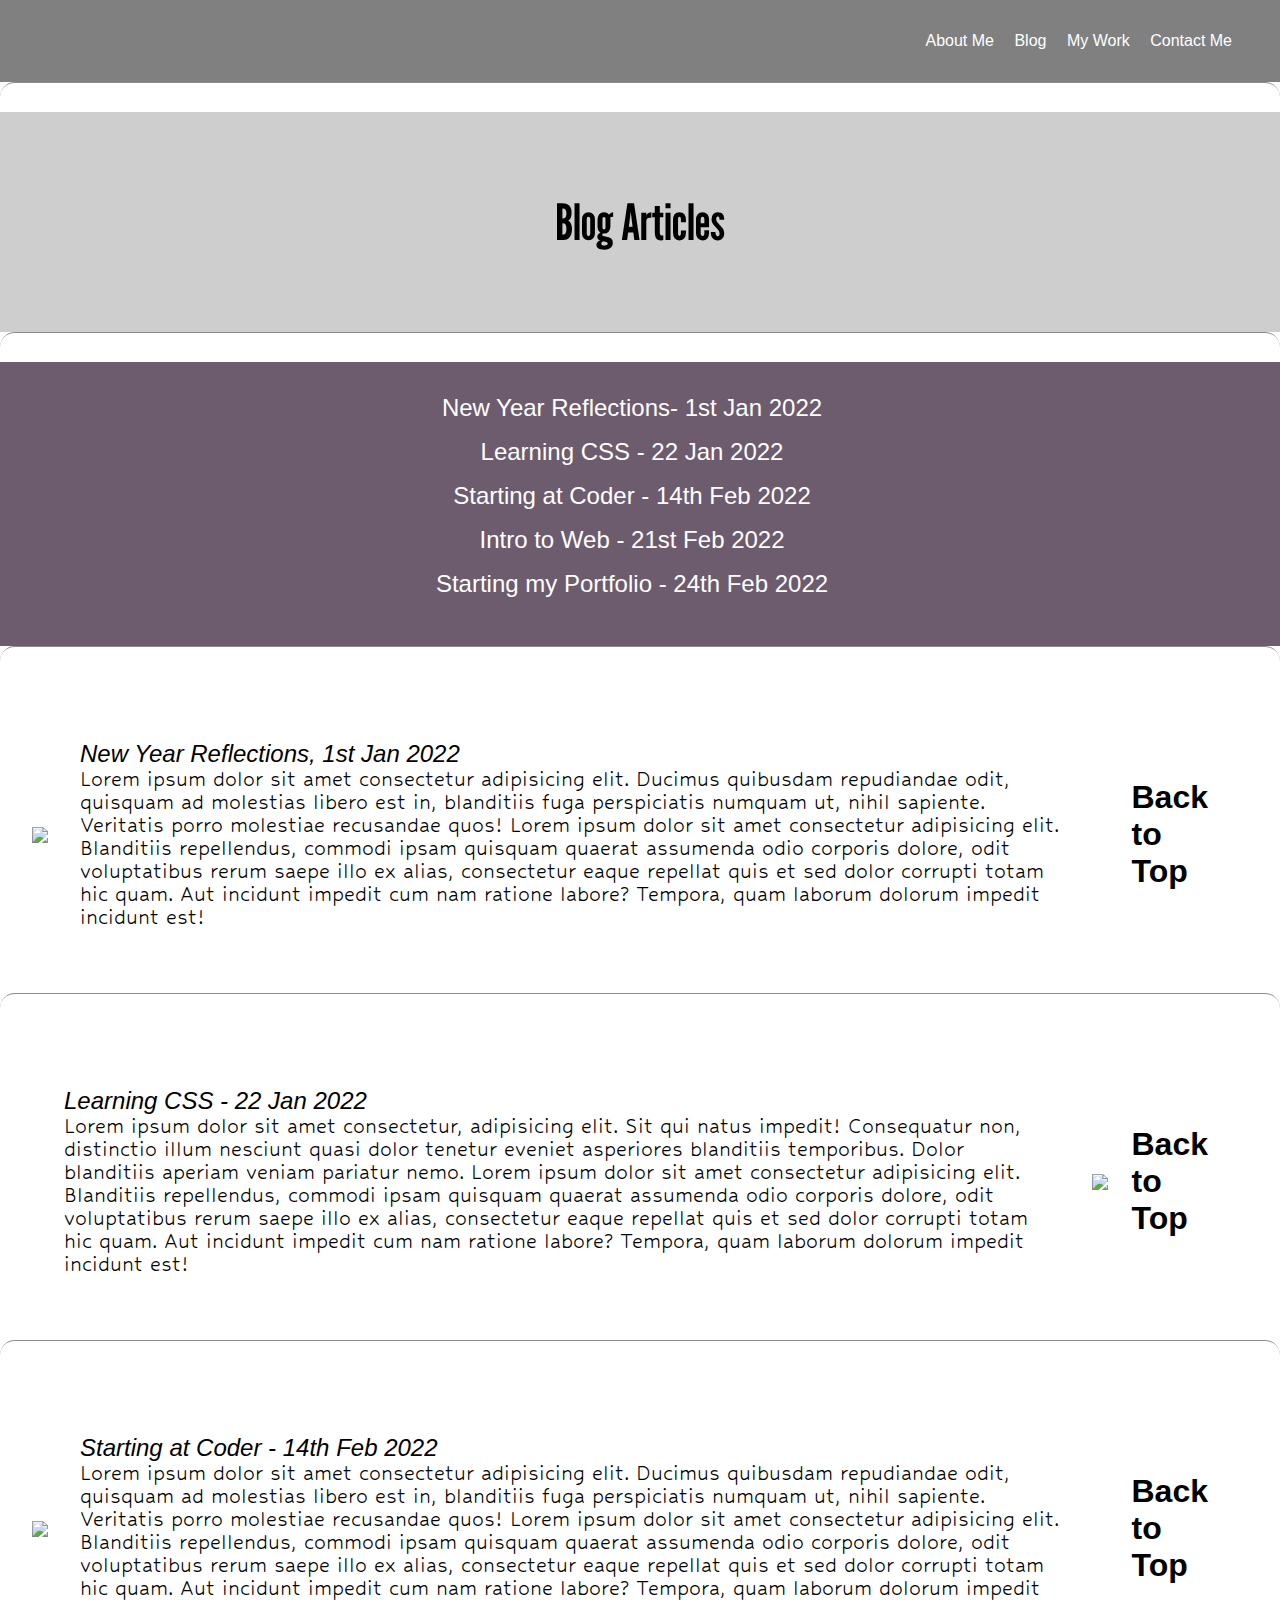
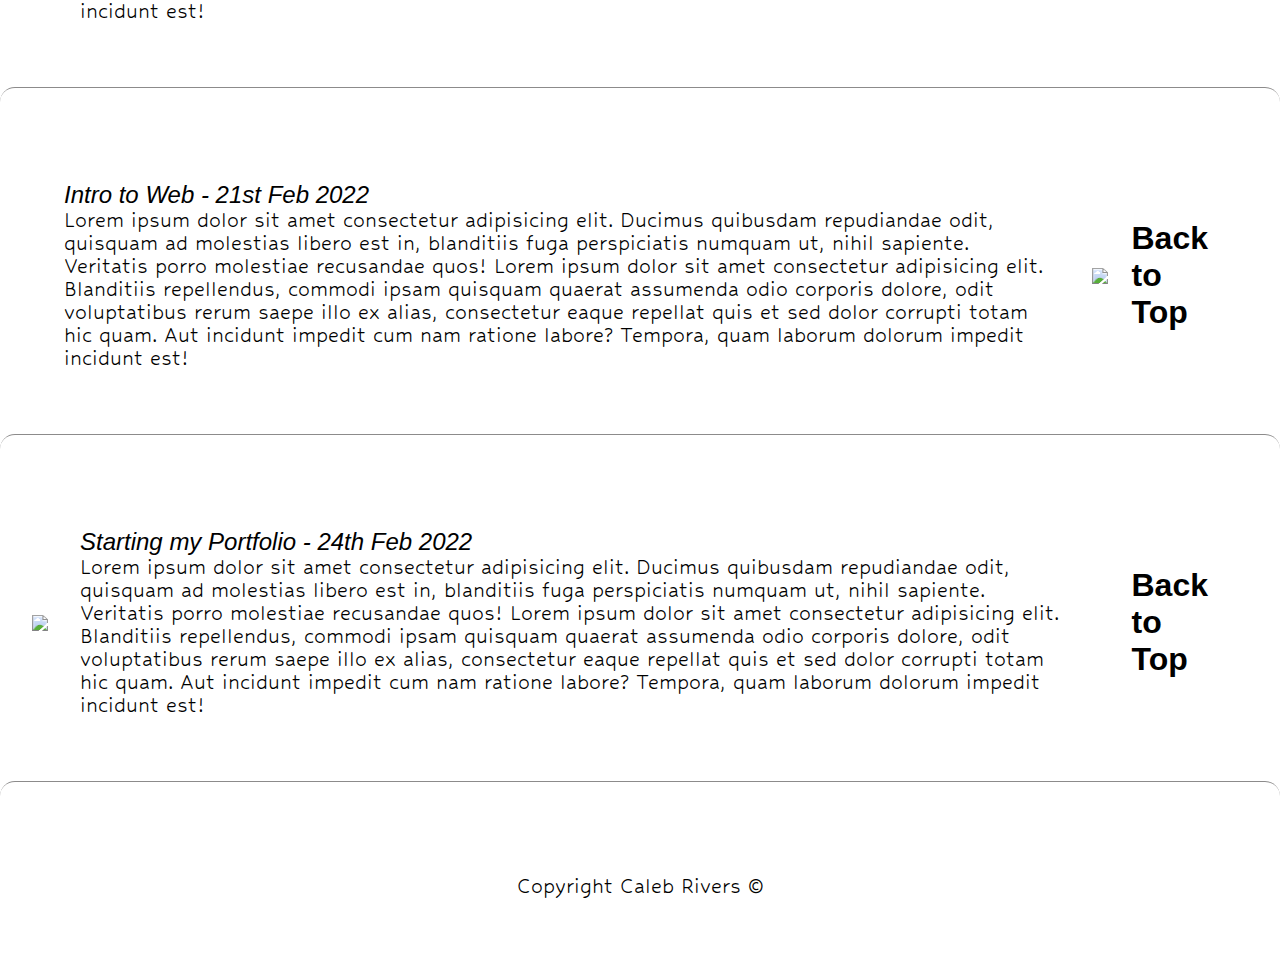
==== blog.html @ eaf16edc "initial commit" ====
<!DOCTYPE html>
<html lang="en">
  <head>
    <meta charset="UTF-8" />
    <meta http-equiv="X-UA-Compatible" content="IE=edge" />
    <meta name="viewport" content="width=device-width, initial-scale=1.0" />
    <link rel="stylesheet" href="css/styles.css" />
    <title>Blogs</title>
  </head>
  <body>
    <header>
      <img class="Icon" src="http://placekitten.com/75/75" alt="" />
      <div class="Icon"></div>
      <nav>
        <ul>
          <li><a href="index.html">About Me</a></li>
          <li><a href="blog.html">Blog</a></li>
          <li><a href="my_work.html">My Work</a></li>
          <li><a href="contact_me.html">Contact Me</a></li>
        </ul>
      </nav>
    </header>
    <hr />

    <h1 class="jumbo">Blog Articles</h1>

    <hr />
    <div id="top" class="blog-menu">
      <a href="#blog1"> New Year Reflections- 1st Jan 2022</a>
      <a href="#blog2">Learning CSS - 22 Jan 2022</a>
      <a href="#blog3">Starting at Coder - 14th Feb 2022</a>
      <a href="#blog4">Intro to Web - 21st Feb 2022</a>
      <a href="#blog5">Starting my Portfolio - 24th Feb 2022</a>
    </div>

    <hr />

    <article id="blog1" class="full-width">
      <img src="http://www.placekitten.com/400/400" />

      <p>
        <em>New Year Reflections, 1st Jan 2022</em><br />

        Lorem ipsum dolor sit amet consectetur adipisicing elit. Ducimus
        quibusdam repudiandae odit, quisquam ad molestias libero est in,
        blanditiis fuga perspiciatis numquam ut, nihil sapiente. Veritatis porro
        molestiae recusandae quos!
        Lorem ipsum dolor sit amet consectetur adipisicing elit. Blanditiis repellendus, commodi ipsam quisquam quaerat assumenda odio corporis dolore, odit voluptatibus rerum saepe illo ex alias, consectetur eaque repellat quis et sed dolor corrupti totam hic quam. Aut incidunt impedit cum nam ratione labore? Tempora, quam laborum dolorum impedit incidunt est!
      </p>

      <a id="totop" href="#top">
        <h2>Back to Top</h2>
      </a>
    </article>
    <hr />

    <article id="blog2" class="align-right, full-width">
      <p class="flex-order">
        <em>Learning CSS - 22 Jan 2022</em><br />
        Lorem ipsum dolor sit amet consectetur, adipisicing elit. Sit qui natus
        impedit! Consequatur non, distinctio illum nesciunt quasi dolor tenetur
        eveniet asperiores blanditiis temporibus. Dolor blanditiis aperiam
        veniam pariatur nemo.
        Lorem ipsum dolor sit amet consectetur adipisicing elit. Blanditiis repellendus, commodi ipsam quisquam quaerat assumenda odio corporis dolore, odit voluptatibus rerum saepe illo ex alias, consectetur eaque repellat quis et sed dolor corrupti totam hic quam. Aut incidunt impedit cum nam ratione labore? Tempora, quam laborum dolorum impedit incidunt est!
      </p>
      <img src="http://www.placekitten.com/400/400" />
      <a id="totop" href="#top">
        <h2>Back to Top</h2>
      </a>
    </article>
    <hr />

    <article id="blog3" class="full-width">
      <img src="http://www.placekitten.com/400/400" />
      <p>
        <em>Starting at Coder - 14th Feb 2022</em><br />
        Lorem ipsum dolor sit amet consectetur adipisicing elit. Ducimus
        quibusdam repudiandae odit, quisquam ad molestias libero est in,
        blanditiis fuga perspiciatis numquam ut, nihil sapiente. Veritatis porro
        molestiae recusandae quos!
        Lorem ipsum dolor sit amet consectetur adipisicing elit. Blanditiis repellendus, commodi ipsam quisquam quaerat assumenda odio corporis dolore, odit voluptatibus rerum saepe illo ex alias, consectetur eaque repellat quis et sed dolor corrupti totam hic quam. Aut incidunt impedit cum nam ratione labore? Tempora, quam laborum dolorum impedit incidunt est!
      </p>
      <a id="totop" href="#top">
        <h2>Back to Top</h2>
      </a>
    </article>
    <hr />

    <article id="blog4" class="align-right full-width">
      <p class="flex-order">
        <em>Intro to Web - 21st Feb 2022</em><br />
        Lorem ipsum dolor sit amet consectetur adipisicing elit. Ducimus
        quibusdam repudiandae odit, quisquam ad molestias libero est in,
        blanditiis fuga perspiciatis numquam ut, nihil sapiente. Veritatis porro
        molestiae recusandae quos!
        Lorem ipsum dolor sit amet consectetur adipisicing elit. Blanditiis repellendus, commodi ipsam quisquam quaerat assumenda odio corporis dolore, odit voluptatibus rerum saepe illo ex alias, consectetur eaque repellat quis et sed dolor corrupti totam hic quam. Aut incidunt impedit cum nam ratione labore? Tempora, quam laborum dolorum impedit incidunt est!
      </p>

      <img src="http://www.placekitten.com/400/400" />
      <a id="totop" href="#top">
        <h2>Back to Top</h2>
      </a>
    </article>
    <hr />

    <article id="blog5" class="full-width">
      <img src="http://www.placekitten.com/400/400" />
      <p>
        <em>Starting my Portfolio - 24th Feb 2022</em><br />
        Lorem ipsum dolor sit amet consectetur adipisicing elit. Ducimus
        quibusdam repudiandae odit, quisquam ad molestias libero est in,
        blanditiis fuga perspiciatis numquam ut, nihil sapiente. Veritatis porro
        molestiae recusandae quos!
        Lorem ipsum dolor sit amet consectetur adipisicing elit. Blanditiis repellendus, commodi ipsam quisquam quaerat assumenda odio corporis dolore, odit voluptatibus rerum saepe illo ex alias, consectetur eaque repellat quis et sed dolor corrupti totam hic quam. Aut incidunt impedit cum nam ratione labore? Tempora, quam laborum dolorum impedit incidunt est!
      </p>
      <a id="totop" href="#top">
        <h2>Back to Top</h2>
      </a>
    </article>
    <hr />
    <footer>
      <p>Copyright Caleb Rivers &copy</p>
    </footer>
  </body>
</html>
---- css/styles.css ----
@import url("https://fonts.googleapis.com/css2?family=Hubballi&family=League+Gothic&display=swap");

* {
  margin: 0;
  padding: 0;
  box-sizing: border-box;
  font-family: sans-serif;
}

article {
  display: flex;
  padding: 2rem;
  flex-direction: row;
  justify-content: center;
  align-items: center;
}

.align-left {
  flex-direction: column;
}
.align-right {
  justify-content: flex-end;
}

.socials {
  background-color: grey;
  display: flex;
  flex-direction: row;
  justify-content: center;
  align-items: center;
}

.socials img {
  padding: 1rem;
}
header {
  display: flex;
  flex-wrap: nowrap;
  background-color: grey;
}

h1 {
  font-family: "League Gothic", sans-serif;
}

p {
  font-family: "Hubballi", cursive;
  padding: 2rem;
  font-size: 1.5rem;
}

nav {
  width: 100%;
  display: flex;
  flex-wrap: nowrap;
  flex-direction: column;
  justify-content: center;
  align-items: flex-end;
  padding: 2em;
}
a {
  text-decoration: none;
  padding-right: 1rem;
  color: white;
}

ul {
  list-style-type: none;
}

li {
  display: inline;
}

.Icon {
  padding: 1rem;
  border-radius: 50%;
}

.jumbo {
  width: 100%;
  display: flex;
  padding: 5rem;
  flex-direction: column;
  justify-content: center;
  align-items: center;
  font-size: 50px;
  background-color: rgb(206, 206, 206);
}

.blog-menu a {
  color: white;
  font-size: 1.5rem;
  padding-bottom: 1rem;
}

.blog-menu {
  display: flex;
  flex-wrap: nowrap;
  flex-direction: column;
  justify-content: center;
  align-items: center;
  padding: 2em;
  background-color: rgb(109, 92, 109);
}
a:hover {
  color: purple;
}

#totop {
  color: black;
}

h2 {
  font-size: 2rem;
  padding: 1.5rem;
}

footer {
  display: flex;
  align-items: center;
  flex-direction: column;
  padding-top: 2rem;
  padding-bottom: 2rem;
}

hr {
  height: 30px;
  border-style: solid;
  border-color: #8c8b8b;
  border-width: 1px 0 0 0;
  border-radius: 20px;
}
hr:before {
  display: block;
  content: "";
  height: 30px;
  margin-top: -31px;
  border-style: solid;
  border-color: #8c8b8b;
  border-width: 0 0 1px 0;
  border-radius: 20px;
}

#normal-hr {
  color: black;
}

#my-work {
  display: flex;
  flex-direction: column;
}

#resume {
  color: black;
}

@media only screen and (min-width: 401px) and (max-width: 899px) {
  .full-width {
    flex-direction: column;
  }
  .flex-order {
    order: 1;
  }

  #totop {
    order: 2;
  }
}
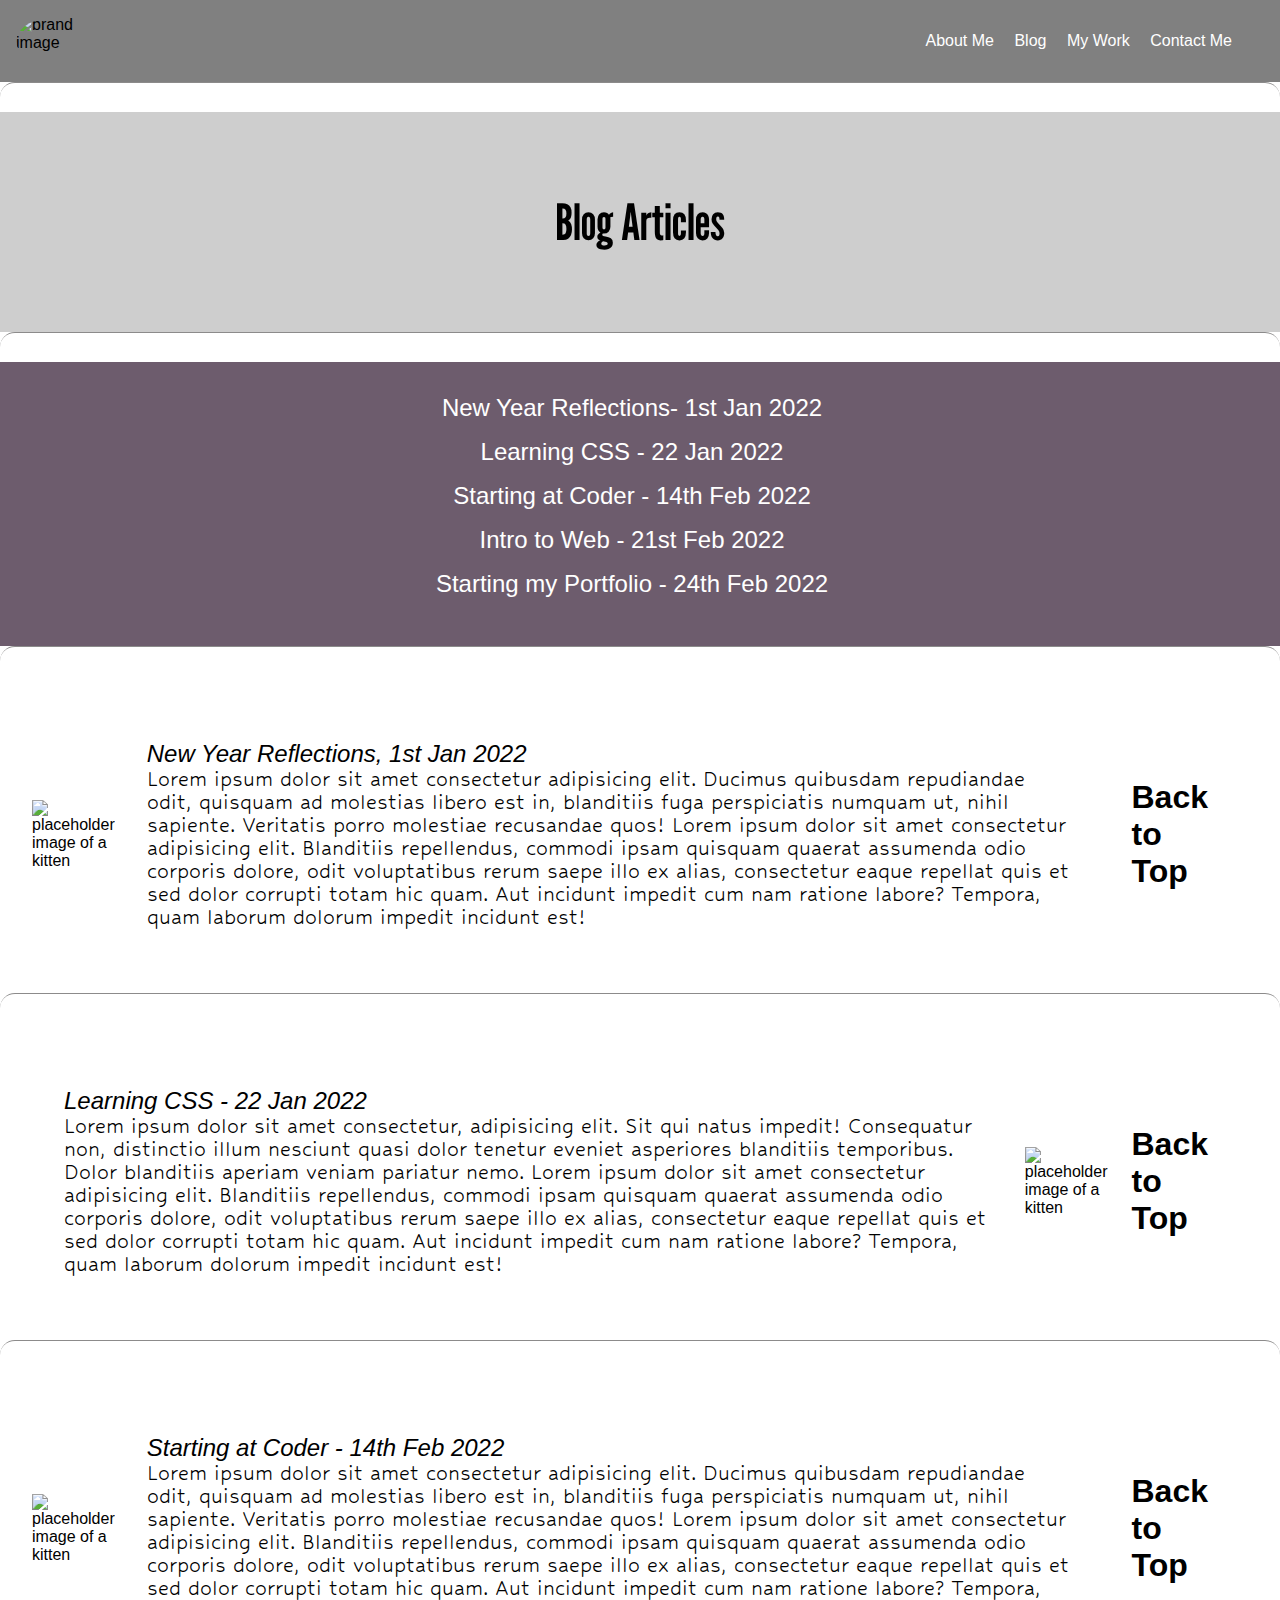
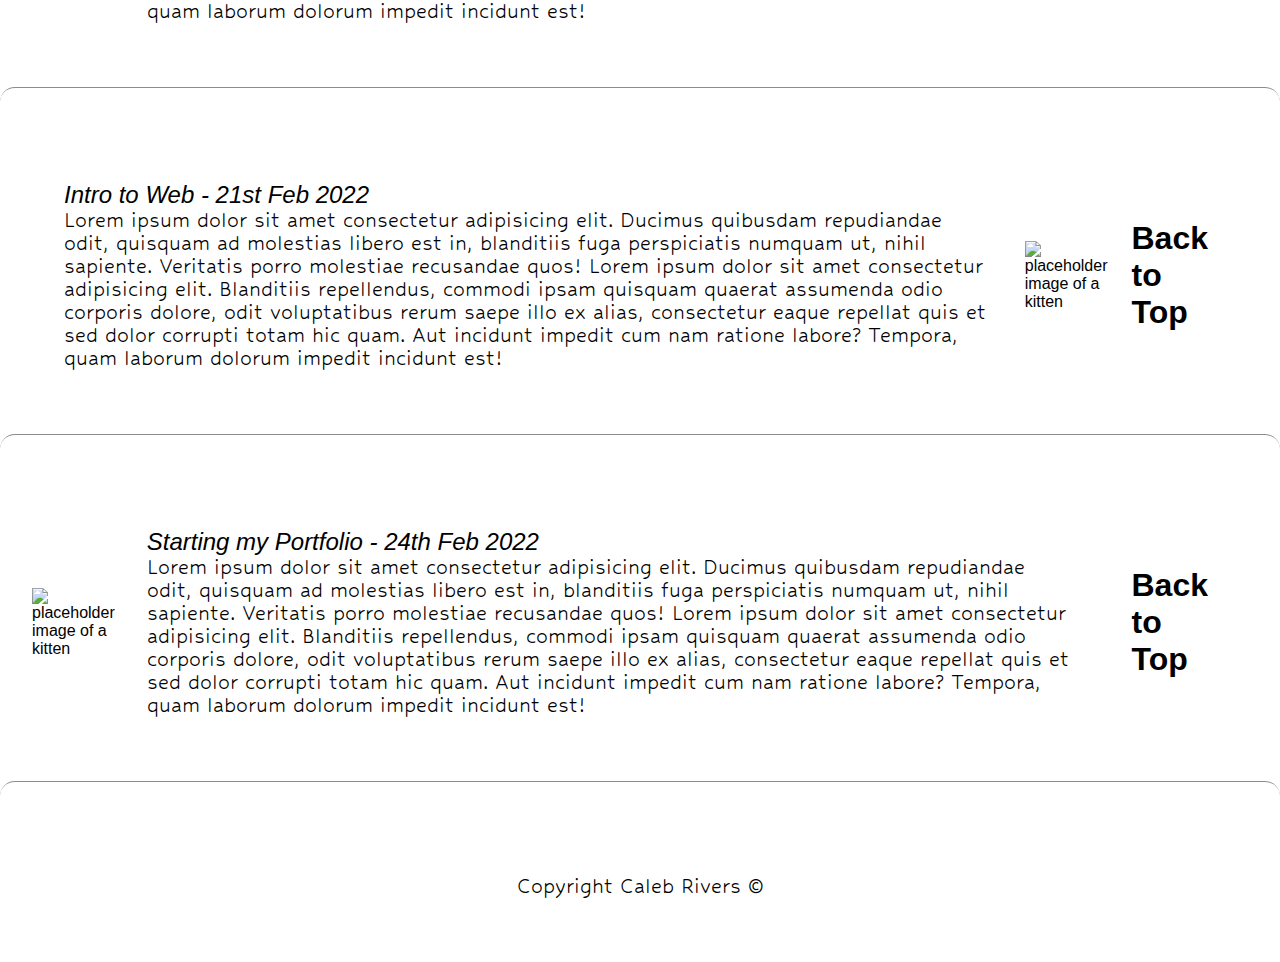
==== commit 6f970c28: "added alt text" ====
--- a/blog.html
+++ b/blog.html
@@ -9,7 +9,7 @@
   </head>
   <body>
     <header>
-      <img class="Icon" src="http://placekitten.com/75/75" alt="" />
+      <img class="Icon" src="http://placekitten.com/75/75" alt="brand image" />
       <div class="Icon"></div>
       <nav>
         <ul>
@@ -36,7 +36,7 @@
     <hr />
 
     <article id="blog1" class="full-width">
-      <img src="http://www.placekitten.com/400/400" />
+      <img src="http://www.placekitten.com/400/400" alt="placeholder image of a kitten" />
 
       <p>
         <em>New Year Reflections, 1st Jan 2022</em><br />
@@ -63,7 +63,7 @@
         veniam pariatur nemo.
         Lorem ipsum dolor sit amet consectetur adipisicing elit. Blanditiis repellendus, commodi ipsam quisquam quaerat assumenda odio corporis dolore, odit voluptatibus rerum saepe illo ex alias, consectetur eaque repellat quis et sed dolor corrupti totam hic quam. Aut incidunt impedit cum nam ratione labore? Tempora, quam laborum dolorum impedit incidunt est!
       </p>
-      <img src="http://www.placekitten.com/400/400" />
+      <img src="http://www.placekitten.com/400/400" alt="placeholder image of a kitten" />
       <a id="totop" href="#top">
         <h2>Back to Top</h2>
       </a>
@@ -71,7 +71,7 @@
     <hr />
 
     <article id="blog3" class="full-width">
-      <img src="http://www.placekitten.com/400/400" />
+      <img src="http://www.placekitten.com/400/400" alt="placeholder image of a kitten" />
       <p>
         <em>Starting at Coder - 14th Feb 2022</em><br />
         Lorem ipsum dolor sit amet consectetur adipisicing elit. Ducimus
@@ -96,7 +96,7 @@
         Lorem ipsum dolor sit amet consectetur adipisicing elit. Blanditiis repellendus, commodi ipsam quisquam quaerat assumenda odio corporis dolore, odit voluptatibus rerum saepe illo ex alias, consectetur eaque repellat quis et sed dolor corrupti totam hic quam. Aut incidunt impedit cum nam ratione labore? Tempora, quam laborum dolorum impedit incidunt est!
       </p>
 
-      <img src="http://www.placekitten.com/400/400" />
+      <img src="http://www.placekitten.com/400/400" alt="placeholder image of a kitten" />
       <a id="totop" href="#top">
         <h2>Back to Top</h2>
       </a>
@@ -104,7 +104,7 @@
     <hr />
 
     <article id="blog5" class="full-width">
-      <img src="http://www.placekitten.com/400/400" />
+      <img src="http://www.placekitten.com/400/400" alt="placeholder image of a kitten" />
       <p>
         <em>Starting my Portfolio - 24th Feb 2022</em><br />
         Lorem ipsum dolor sit amet consectetur adipisicing elit. Ducimus
